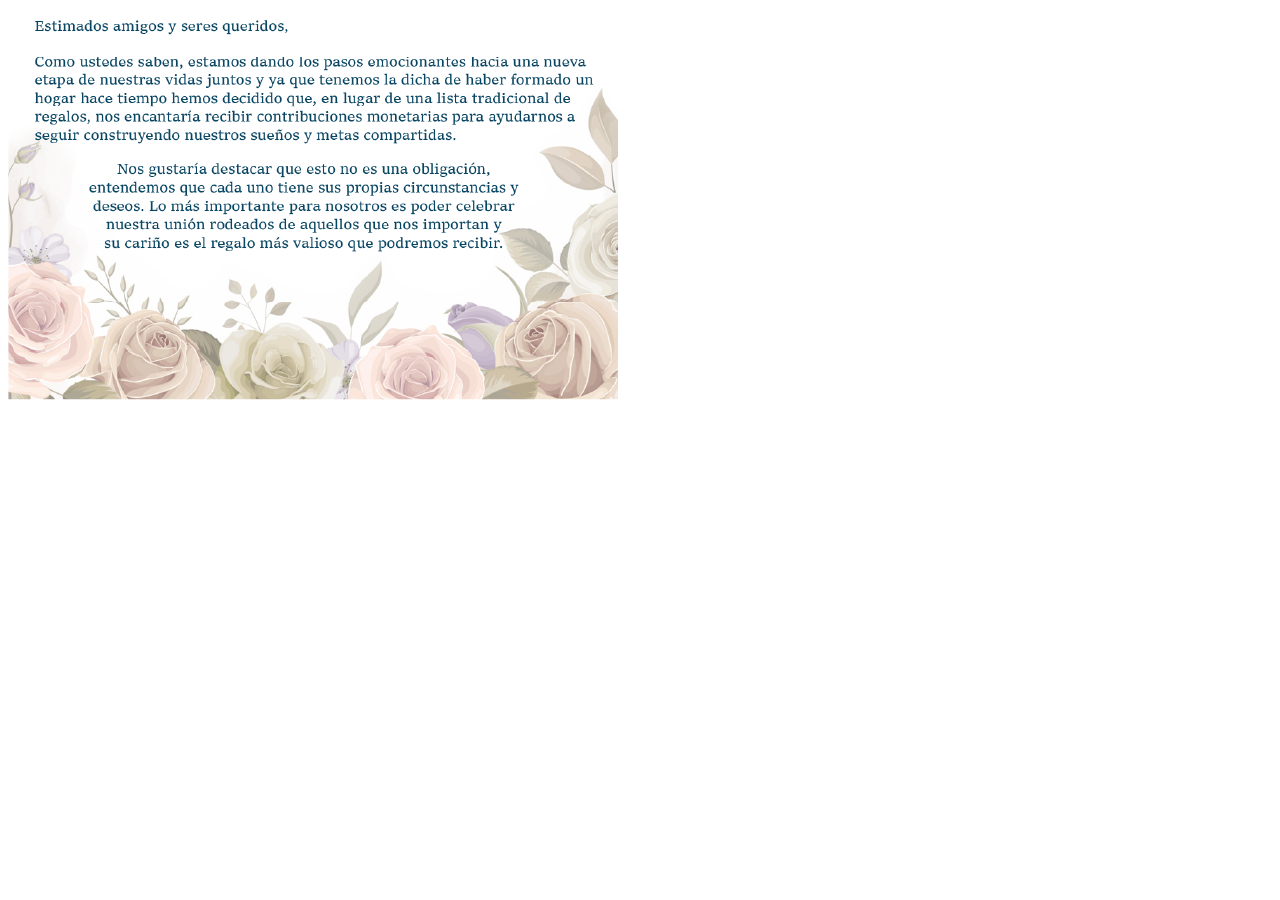
==== Regalo.html @ aa475aeb "final" ====
<!DOCTYPE html>
<html lang="en">

<head>
    <meta charset="UTF-8">
    <meta name="viewport" content="width=device-width, initial-scale=1.0">
    <title>Document</title>
</head>

<body>
    <div class="contenedor">
        <img src="./images/Regalo.png">
    </div>
</body>

</html>
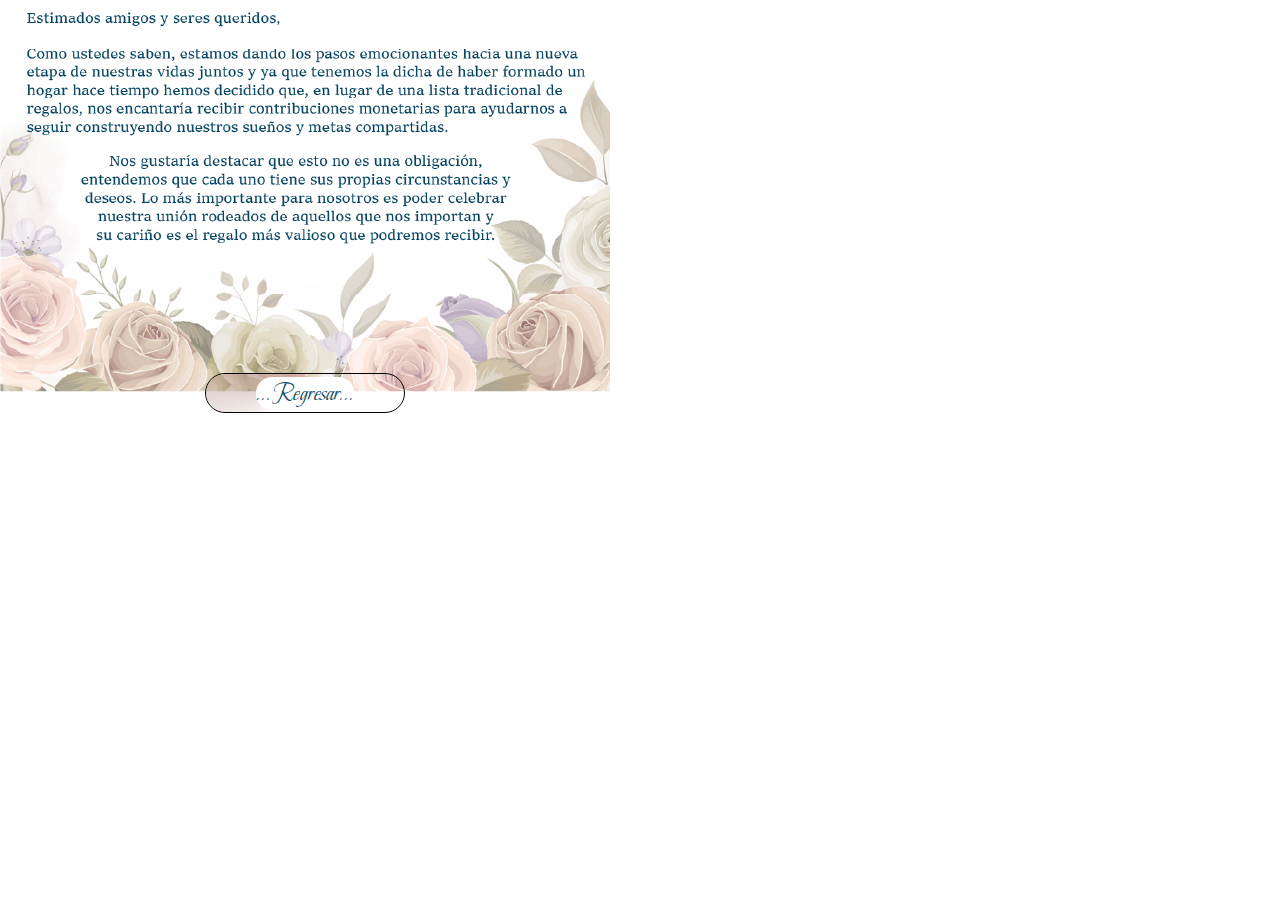
==== commit be0e2a7b: "se agrega audio" ====
--- a/Regalo.html
+++ b/Regalo.html
@@ -2,14 +2,29 @@
 <html lang="en">
 
 <head>
+    <script>
+        // Función para reproducir el audio al cargar la página
+        function reproducirAudio() {
+          var audio = new Audio('Music/TeVoyAmar.mp3');
+          audio.play();
+        }
+      </script>
     <meta charset="UTF-8">
+    <link rel="stylesheet" href="./index.css">
+    <link href="https://fonts.googleapis.com/css2?family=Akshar&family=Beau+Rivage&display=swap" rel="stylesheet">
     <meta name="viewport" content="width=device-width, initial-scale=1.0">
-    <title>Document</title>
+    <title>Regalos</title>
 </head>
 
-<body>
+<body onload="reproducirAudio()">
     <div class="contenedor">
-        <img src="./images/Regalo.png">
+        <img src="./images/Regalo.png" class="classe">
+        <a class="centrado mi-boton borde box" href="./index.html"
+            style="margin-top: 195px; margin-left: 0px; height: 40px;">
+            <span>
+                ...Regresar...
+            </span>
+        </a>
     </div>
 </body>
 
--- a/index.css
+++ b/index.css
@@ -0,0 +1,252 @@
+
+/*
+img {
+  max-width: 100%;
+  max-height: 100%;
+}
+*/
+.classe{
+  max-width: 100%;
+  max-height: 100%;
+  
+}
+.contenedor {
+    display: flex;
+    justify-content: center;
+    align-items: center;
+    position: relative;
+    display: inline-block;
+    text-align: center;
+}
+
+.centrado {
+    position: absolute;
+    top: 50%;
+    left: 50%;
+    transform: translate(-50%, -50%);
+}
+
+.mi-boton {
+
+    color: #084562;
+    border-color: black;
+    border-radius: 2.5px;
+    padding: 2.5px 5px;
+    border-radius: 2.5px;
+    border: none;
+    font-size: 24px;
+    cursor: pointer;
+    width: 100%;
+    /*El ancho se adapta al tamaño de pantalla*/
+    max-width: 200px;
+    /*Tamaño máximo del botón*/
+    font-family: 'Akshar', sans-serif;
+    font-family: 'Beau Rivage', cursive;
+    text-decoration: none;
+
+}
+
+.borde {
+    border: 1px solid black;
+}
+
+.box {
+    width: 100%px;
+    max-width: 200px;
+    border-radius: 20px;
+    display: flex;
+    justify-content: center;
+    align-items: center;
+    overflow: hidden;
+}
+
+.box::after {
+    content: '';
+    position: absolute;
+    width: 500px;
+    height: 500px;
+    background-image: conic-gradient(transparent,
+            transparent, transparent, #E1B0AC);
+    animation: animate 4s linear infinite;
+    animation-delay: -2s;
+}
+
+.box::before {
+    content: '';
+    position: absolute;
+    width: 500px;
+    height: 500px;
+    background-image: conic-gradient(transparent, transparent, 
+    transparent, #969082);
+    animation: animate 4s linear infinite;
+}
+
+@keyframes animate {
+    0% {
+        transform: rotate(0deg);
+    }
+
+    100% {
+        transform: rotate(360deg);
+    }
+}
+
+.box span {
+    inset: 5px;
+    border-radius: 16px;
+    background-color: #fff;
+    z-index: 1;
+}
+
+* {
+    box-sizing: border-box;
+    margin: 0;
+    padding: 0;
+  }
+  .contenedor {
+    color: #000000;
+    text-align: center;
+  }
+  .cartel {
+    width: 109px;
+    height: 109px;
+    padding: 10px 0px 5px 0px;
+    text-align: center;
+    display: inline-block;
+    margin: 5px;
+    border: 3px solid #000000;
+    border-radius: 5px;
+  }
+  .cartel>div{
+    font-size: 50px;
+    font-family: 'Chela One', sans serif;
+    animation: fade 3s;
+    line-height: 30px;
+    margin-top: 5px;
+  }
+  .cartel>div>h3 {
+    margin-top: 15px;
+    font-size: 20px;
+    font-weight: normal;
+  }
+  .h3 {
+    bottom: 0;
+    margin: 0 auto ;
+  }
+
+  .contenido {
+    
+    width: 100%;
+    margin: 0 auto;
+    border: 0px solid black;
+    z-index: 10;
+  }
+  li {
+    display: inline-block;
+    font-size: 1.5em;
+    list-style-type: none;
+    padding: 1em;
+    text-transform: uppercase;
+  }
+  li span {
+    display: block;
+    font-size: 4.5rem;
+  }
+  .numeros {
+    font-family: 'Chela one', sans-serif;
+    font-size: 60px;
+    transition: .3s;
+    animation-name: fade;
+    animation-duration: 3s;
+  }
+  .responsivo1 {
+    display: inline-block
+  }
+  .responsivo2 {
+    display: inline-block
+  }
+  @media (max-width: 450px) {  
+ 
+    .banner {
+     margin-bottom: 30px; 
+    }
+    .cartel {
+      height: 99px;
+      width: 99px;
+    }
+    .cartel>div{
+      font-size: 45px;
+    }
+    .cartel>div>h3 {
+      font-size: 10px;
+      margin-top: 0px;
+    }
+
+  }
+  @keyframes fade {
+      0%   {
+        opacity: 0;
+    }
+      30%   {
+        opacity: 0;
+    }  
+      100% {
+        opacity: 1;
+    }
+  }
+
+  
+  .center-abs{
+    top:40%;
+    left:50%;
+    transform:translate(-50%, -50%);
+    position: absolute;
+  }
+  
+  .charts{
+    display: flex;
+  
+  }
+  .chart{
+    position: relative;
+    width:25%;
+    height: 150px;
+  }
+  .chart svg{
+    z-index: 2;
+  }
+  .chart h3{
+    color:#fff;
+    font-size: 1.2em;
+    position: absolute;
+    bottom:10px;
+    text-align: center;
+    width: 100%;
+    text-shadow: 1px 1px 10px #878377;
+    font-family: 'Roboto';
+  }
+  
+  .circle{
+    width: 100px;
+    height: 100px;
+    border-radius: 50%;
+    z-index:1;
+    border:10px #EFE2D9 solid;
+  }
+  .text{
+    z-index: 3;
+    text-align: center;
+    width: 100%;
+    font-family: 'Roboto';
+    font-size: 3em;
+    font-weight: 700;
+    color:#3d382e
+  }
+  
+  .outer{
+    fill: transparent;
+    stroke: #E9BAB6;
+    stroke-width: 10; 
+    stroke-dasharray: 285; 
+    transform: rotate(270deg) translate(-100px, 0); 
+  }